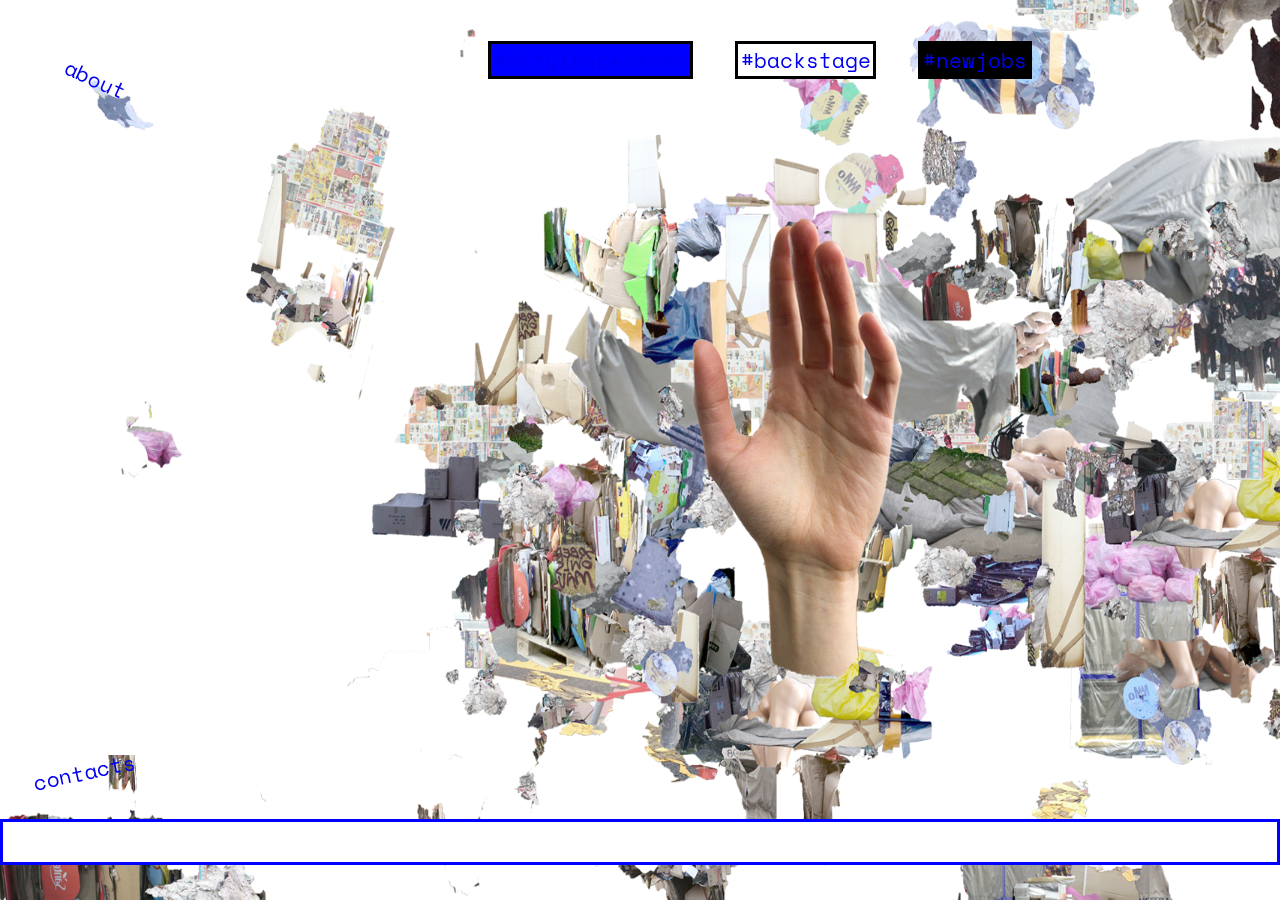
==== index.html @ f50d1306 "first commit" ====
<!DOCTYPE html>
<html lang="en">
<head>
    <meta charset="UTF-8">
    <meta name="viewport" content="width=device-width, initial-scale=1.0">
    <title>HomePage</title>
    <link rel="stylesheet" href="./styles/styleindex.css">
    <!-- <link rel="preconnect" href="https://fonts.gstatic.com"> -->
    <link href="https://fonts.googleapis.com/css2?family=Space+Mono&display=swap" rel="stylesheet">
</head>
<body>
    <div class="container">
        <!-- <div class="noise">noise</div> -->
        <!-- <img class="opt1" src="./images/op1.png" alt="op1"> -->
        
        <div class = "hello">
            <div class = "animated">
                <p>#HELLOEVERYONE #HELLOEVERYONE #HELLOEVERYONE #HELLOEVERYONE #HELLOEVERYONE #HELLOEVERYONE #HELLOEVERYONE #HELLOEVERYONE #HELLOEVERYONE #HELLOEVERYONE #HELLOEVERYONE #HELLOEVERYONE #HELLOEVERYONE #HELLOEVERYONE #HELLOEVERYONE #HELLOEVERYONE #HELLOEVERYONE #HELLOEVERYONE #HELLOEVERYONE</p>
                <p>#HELLOEVERYONE #HELLOEVERYONE #HELLOEVERYONE #HELLOEVERYONE #HELLOEVERYONE #HELLOEVERYONE #HELLOEVERYONE #HELLOEVERYONE #HELLOEVERYONE #HELLOEVERYONE #HELLOEVERYONE #HELLOEVERYONE #HELLOEVERYONE #HELLOEVERYONE #HELLOEVERYONE #HELLOEVERYONE #HELLOEVERYONE #HELLOEVERYONE #HELLOEVERYONE</p>
            </div>
        </div>
        
            
            <div class = "about" ><a href="./pages/about.html">about </a></div> 
            <div class = "contacts" ><a href="./pages/contacts.html">contacts </a></div> 
        
        
        <a href="#"><img class="hand" src="./images/2.hand.png" alt="hand"></a>
        
        <!-- <div class="hashtag">
            <a class="tooltiptextfirst" href="#"># <span>about</span>
            </a>
             <a class="tooltiptextsecond"href="#"># <span>contacts</span>
             </a>
        </div> -->
        <nav>
            <ul>
                <li class= "inspectors"> <a href="./pages/cityinspectors.html">#cityinspectors</a> 
                </li>
                <li class= "backstage"> <a href="#">#backstage</a></li>
                <li class= "jobs"> <a href="#">#newjobs</a> </li>
                <div class="clearfix"></div>
            </ul>
        </nav> 
        <!-- <div class="HELLO">
            <div class="animated">
                <span>#HELLOEVERYONE#HELLOEVERYONE#HELLOEVERYONE#HELLOEVERYONE#HELLOEVERYONE#HELLOEVERYONE#HELLOEVERYONE#HELLOEVERYONE</span><span>#HELLOEVERYONE#HELLOEVERYONE#HELLOEVERYONE#HELLOEVERYONEE#HELLOEVERYONE#HELLOEVERYONE#HELLOEVERYONE#HELLOEVERYONE</span>
            </div> -->
    </div>
    <script src="hello.js"> </script>
</body>
</html>
---- styles/styleindex.css ----
body{
    margin: 0 auto;
    padding: 0;
    font-family: 'Space Mono', monospace;
    font-size: 88%;
    
}

.container{
    /* position: relative; */
    background-image: url('../images/1.texture.png');
    height: 100vh;
    width: 100vw;
    background-size: 100% 100%;

}

nav{
    position: fixed;
    height: 50%;
    left: 25%; top: 3%; bottom: 20%; right: 15%; 
}

ul,li,a{
    list-style-type: none;
    text-decoration: none;

}



nav>ul>li{
   text-align: center;
   padding: 0 0.1rem;
    float: left;
    margin-right: 5em;
    font-size: 1.5em;
    border: 3px solid black;
    
    
}

nav>ul>.inspectors{
    color:white;
    background-color:blue;
    
}
nav>ul>.inspectors>a:visited{
    color:white;
   
    
}

nav>ul>.inspectors:hover{
    color:blue;
    background-color:white;
    
}

nav>ul>.inspectors>a:hover{
    color:blue;
    background-color:white;
    
}
nav>ul>.backstage{
    color:blue;
    background-color:white;
    
}


nav>ul>.backstage>a:visited{
    color:blue;
    background-color:white;
    
}
nav>ul>.backstage:hover{
    color:white;
    background-color:blue;
    
}
nav>ul>.backstage>a:hover{
    color:white;
    background-color:blue;
    
}

nav>ul>.jobs{
    color: white;
    background-color: black;
}
nav>ul>.jobs>a:visited{
    color: white;
    background-color:black;

}
nav>ul>.jobs:hover{
    color: black;
    background-color: white;
}
nav>ul>.jobs>a:hover{
    color: black;
    background-color: white;
}


.clearfix{
    clear: both;
    
}

.about{
    position: fixed;
    top: 3em; left:3em;
    font-size: 1.5em;
    color: black;
    transform:rotate(25deg)
    
}

.about>a:visited{
    color: black;
}

  .contacts{
    position: absolute;
    top: 84%; left:1.5em;
    font-size: 1.5em;
    color: black;
    transform:rotate(-12deg)
    
    
}

.contacts>a:visited{
    color: black;
}  

/* nav > ul > li > ul {
    display: none;
}
nav > ul > li>a:hover{
    color: white;
    background-color: blue;
    cursor: pointer;
}
nav > ul > li:hover > ul {
    display: block;
    text-align: left; 
    padding: 0; 
    color: blue;
    background-color: white;

}   
nav > ul > li:hover > ul > li {
    border: 1px solid black;
    

}   
nav > ul > li:hover > ul > li:hover {
    color:white;
    background-color:blue;

    

}   

nav > ul > li:hover > ul > li>a{
    color: blue;
    background-color: white;
}   
nav > ul > li:hover > ul > li>a:visited{
    color: blue;
    background-color: white;
}
nav > ul > li:hover > ul > li>a:hover:visited{
    background-color: blue;
    color: white;
}    */

a>.hand{
    position: absolute;
    height: 52%;
    left: 45%; top: 24%; bottom: 20%; right: 30%;
    
}
    
.hand:hover{
    animation: shake 0.5s;
    animation-iteration-count: infinite;
}

    @keyframes shake {
        0% { transform: translate(1px, 1px) rotate(0deg); }
        10% { transform: translate(-1px, -2px) rotate(-1deg); }
        20% { transform: translate(-3px, 0px) rotate(1deg); }
        30% { transform: translate(3px, 2px) rotate(0deg); }
        40% { transform: translate(1px, -1px) rotate(1deg); }
        50% { transform: translate(-1px, 2px) rotate(-1deg); }
        60% { transform: translate(-3px, 1px) rotate(0deg); }
        70% { transform: translate(3px, 1px) rotate(-1deg); }
        80% { transform: translate(-1px, -1px) rotate(1deg); }
        90% { transform: translate(1px, 2px) rotate(0deg); }
        100% { transform: translate(1px, -2px) rotate(-1deg); }
      }



      
      .hello{
          position: relative;
          width: 100vw;
          top:91%;
          background-color: white;
          border:3px solid blue;
          box-sizing: border-box ;
         
        
      }

      .animated{
        height: 40px;
        position: relative;
        color: black;
        font-size: 1.5em;
        overflow: hidden;
        display: flex;
        width: 100%;
    
        
      }
      .hello>.animated>p{
          width: 250%;
          position: absolute;
          font-size: 1em;

          margin: 0.2em;
          transform:translateX(100%);
          animation: moving 50s linear infinite;
      }

      @keyframes moving{
          0%{
              transform: translateX(0%);
            }
        100%{
            transform: translateX(-50%);
            }
      }


      @media only screen and (max-width: 1300px){

        .container{
            position: fixed;
            background-image: url('../images/1.texture.png');
            height: 100vh;
            width: 120vw;
            overflow: hidden;
            background-size: 100% 100%;
        
        }

        nav{
            position: fixed;
            height: 50%;
            left: 33%; top: 3%; bottom: 20%;  
        }

        nav>ul>li{
            text-align: center;
            padding: 0 0.1em;
             float: left;
             margin-right: 2.7em;
             font-size: 1.5em;
             border: 3px solid black;
             
             
         }
      }


      @media only screen and (max-width: 1285px){

        .container{
            position: fixed;
            background-image: url('../images/1.texture.png');
            height: 100vh;
            width: 120vw;
            overflow: hidden;
            background-size: 100% 100%;
        
        }

        nav{
            position: fixed;
            height: 50%;
            left: 35%; top: 3%; bottom: 20%;  
        }

        nav>ul>li{
            text-align: center;
            padding: 0 0.1em;
             float: left;
             margin-right: 2em;
             font-size: 1.5em;
             border: 3px solid black;
             
             
         }
      }



      @media only screen and (max-width: 1250px){

        .container{
            position: fixed;
            background-image: url('../images/1.texture.png');
            height: 100vh;
            width: 130vw;
            margin-right: 10%;
            overflow: hidden;
            background-size: 100% 100%;
        
        }

        nav{
            position: fixed;
            height: 50%;
            left: 30%; top: 3%; bottom: 20%;  
        }

        nav>ul>li{
            text-align: center;
            padding: 0 0.1em;
             float: left;
             margin-right: 2em;
             font-size: 1.5em;
             border: 3px solid black;
             
             
         }
         a>.hand{
            position: absolute;
            height: 52%;
            left: 42%; top: 24%; bottom: 20%; right: 30%;
            
        }
      }
      @media only screen and (max-width: 1250px){

        .container{
            position: fixed;
            background-image: url('../images/1.texture.png');
            height: 100vh;
            width: 150vw;
            margin-right: 30%;
            overflow: hidden;
            background-size: 100% 100%;
        
        }

        nav{
            position: fixed;
            height: 50%;
            left: 35%; top: 3%; bottom: 20%;  
        }

        nav>ul>li{
            text-align: center;
            padding: 0 0.1em;
             float: left;
             margin-right: 1.5em;
             font-size: 1.3em;
             border: 3px solid black;
             
             
         }
         a>.hand{
            position: absolute;
            height: 50%;
            left: 36%; top: 24%; bottom: 20%; right: 30%;
            
        }
      }



/* .noise{
    content: ' ';
    display: block;
    position: absolute;
    left: 0;
    top: 0;
    width: 100%;
    height: 100%;
    opacity: 0.1;
    background-image: url('../images/unnamed.jpg');
    background-repeat: no-repeat;
    background-position: 50% 0;
    background-size: cover;
    animation: noise .5s steps(10) infinite;
}


@keyframes noise {
    0% { background-position: 0 0;}
    50% { background-position: 100% 100% }
}
 */
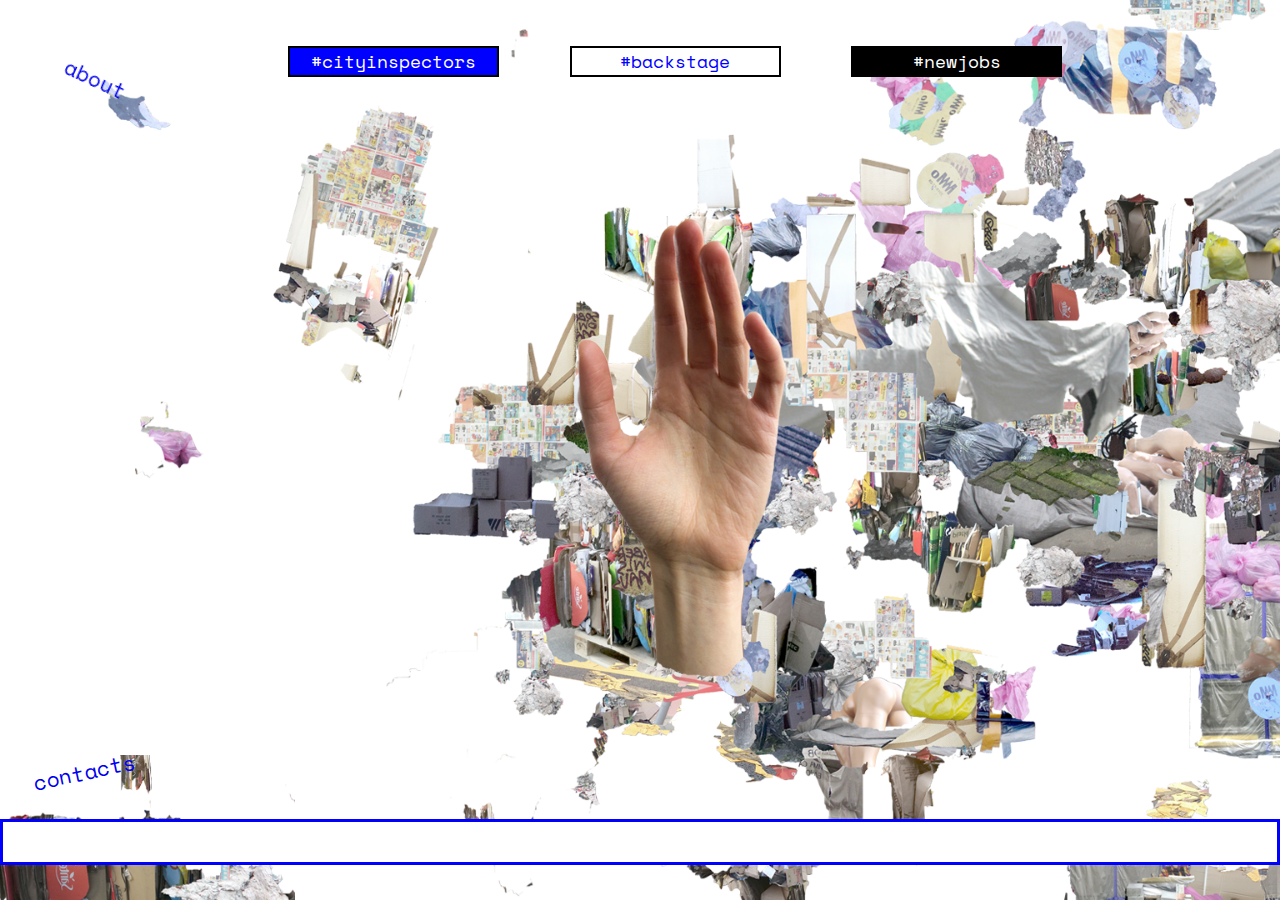
==== commit 9108fed3: "hamburger" ====
--- a/index.html
+++ b/index.html
@@ -25,7 +25,9 @@
             <div class = "contacts" ><a href="./pages/contacts.html">contacts </a></div> 
         
         
-        <a href="#"><img class="hand" src="./images/2.hand.png" alt="hand"></a>
+       
+
+        
         
         <!-- <div class="hashtag">
             <a class="tooltiptextfirst" href="#"># <span>about</span>
@@ -39,9 +41,26 @@
                 </li>
                 <li class= "backstage"> <a href="#">#backstage</a></li>
                 <li class= "jobs"> <a href="#">#newjobs</a> </li>
-                <div class="clearfix"></div>
             </ul>
         </nav> 
+         <div class="navForHambuger">
+            <input type="checkbox" />
+             <span></span>
+             <span></span>
+             <span></span>
+            <ul class="hambmenu">
+                <li > <a href="./pages/cityinspectors.html">#cityinspectors</a> 
+                </li>
+                <li > <a href="#">#backstage</a></li>
+                <li > <a href="#">#newjobs</a> </li>
+                <li ><a href="./pages/about.html">about </a></li>
+                <li ><a href="./pages/contacts.html">contacts </a></li>
+            </ul>
+        </div> 
+
+         
+       
+        <a href="./pages/video.html"><img class="hand" src="./images/2.hand.png" alt="hand"></a>
         <!-- <div class="HELLO">
             <div class="animated">
                 <span>#HELLOEVERYONE#HELLOEVERYONE#HELLOEVERYONE#HELLOEVERYONE#HELLOEVERYONE#HELLOEVERYONE#HELLOEVERYONE#HELLOEVERYONE</span><span>#HELLOEVERYONE#HELLOEVERYONE#HELLOEVERYONE#HELLOEVERYONEE#HELLOEVERYONE#HELLOEVERYONE#HELLOEVERYONE#HELLOEVERYONE</span>
--- a/styles/styleindex.css
+++ b/styles/styleindex.css
@@ -1,11 +1,16 @@
 
 
+* {
+	box-sizing: border-box;
+    
+}
 
 body{
     margin: 0 auto;
     padding: 0;
     font-family: 'Space Mono', monospace;
     font-size: 88%;
+
     
 }
 
@@ -14,11 +19,89 @@
     background-image: url('../images/1.texture.png');
     height: 100vh;
     width: 100vw;
-    background-size: 100% 100%;
-
-}
-
+    background-size: cover;
+
+}
 nav{
+    
+    margin: 0 auto;
+    width:60em;
+    
+}
+nav>ul,
+nav>ul>li {
+	margin: 0;
+	padding: 0;
+	list-style-type: none;
+    
+}
+
+nav>ul {
+	display: flex;
+    
+	
+}
+
+nav>ul>li {
+  
+   width: 10em;
+   margin-left: 5em;
+	display: flex;
+	flex: 1;
+    justify-content: space-between;
+	
+    
+}
+nav>ul>li>a {
+   
+    font-size: 1.3em;
+    text-decoration: none;
+	display: flex;
+	flex: 1;
+	align-items: center;
+	justify-content: center;
+	
+}
+
+.inspectors>a{
+    color: white;
+    background-color: blue;
+    border: 2px solid black;
+}
+.inspectors>a:hover{
+    color: blue;
+    background-color: white;
+    border: 2px solid black;
+}
+
+.backstage>a{
+    color: blue;
+    background-color: white;
+    border: 2px solid black;
+
+}
+.backstage>a:hover{
+    color: white;
+    background-color: blue;
+    border: 2px solid black;
+
+}
+.jobs>a{
+color: white;
+background-color: black;
+border: 2px solid black;
+}
+
+.jobs>a:hover{
+    color: black;
+    background-color: white;
+    border: 2px solid black;
+    }
+
+.navForHambuger{
+    display: none;
+}
+/* nav{
     position: fixed;
     height: 50%;
     left: 25%; top: 3%; bottom: 20%; right: 15%; 
@@ -41,9 +124,9 @@
     border: 3px solid black;
     
     
-}
-
-nav>ul>.inspectors{
+} */
+
+/* nav>ul>.inspectors{
     color:white;
     background-color:blue;
     
@@ -110,7 +193,7 @@
 .clearfix{
     clear: both;
     
-}
+} */
 
 .about{
     position: fixed;
@@ -120,7 +203,13 @@
     transform:rotate(25deg)
     
 }
-
+.about>a{
+    text-decoration: none;
+}
+.about>a:hover{
+    text-decoration: underline;
+    
+}
 .about>a:visited{
     color: black;
 }
@@ -134,7 +223,12 @@
     
     
 }
-
+.contacts>a{
+    text-decoration: none;
+}
+.contacts>a:hover{
+    text-decoration: underline;
+}
 .contacts>a:visited{
     color: black;
 }  
@@ -252,38 +346,164 @@
       }
 
 
-      @media only screen and (max-width: 1300px){
+       @media only screen and (max-width: 1100px){
 
         .container{
             position: fixed;
-            background-image: url('../images/1.texture.png');
+            background-image: url('../images/1.texture.png') ;
             height: 100vh;
             width: 120vw;
             overflow: hidden;
-            background-size: 100% 100%;
-        
-        }
-
-        nav{
-            position: fixed;
-            height: 50%;
-            left: 33%; top: 3%; bottom: 20%;  
-        }
-
-        nav>ul>li{
-            text-align: center;
-            padding: 0 0.1em;
-             float: left;
-             margin-right: 2.7em;
-             font-size: 1.5em;
-             border: 3px solid black;
-             
-             
-         }
-      }
-
-
-      @media only screen and (max-width: 1285px){
+            background-size: cover;
+        
+        }
+        .navForHambuger
+        {
+          display: block;
+          width: 50px;
+          height: 50px;
+          padding: 5px;
+          
+          position: relative;
+          top: 10px;
+          left: 40px;
+          background-color: white;
+          border: 3px solid blue;
+          z-index: 1;
+          
+          -webkit-user-select: none;
+          user-select: none;
+        }
+        
+        .navForHambuger a
+        {
+          text-decoration: none;
+          color: black;
+          
+          transition: color 0.3s ease;
+        }
+        
+        .navForHambuger a:hover
+        {
+          color: blue;
+        }
+        
+        
+        .navForHambuger input
+        {
+          display: block;
+          width: 40px;
+          height: 32px;
+          position: absolute;
+          top: -7px;
+          left: -5px;
+          
+          cursor: pointer;
+          
+          opacity: 0; 
+          z-index: 2; 
+          
+          -webkit-touch-callout: none;
+        }
+        
+       
+         .navForHambuger span
+        {
+          display: block;
+          width: 33px;
+          height: 4px;
+          margin-left: 1px;
+          margin-top: 6px;
+          margin-bottom: 3px;
+          position: relative;
+         
+          background: black;
+          border-radius: 3px;
+          
+          z-index: 1;
+          
+          transform-origin: 4px 0px;
+          
+          transition: transform 0.5s cubic-bezier(0.77,0.2,0.05,1.0),
+                      background 0.5s cubic-bezier(0.77,0.2,0.05,1.0),
+                      opacity 0.55s ease;
+        }
+        
+        .navForHambuger span:first-child
+        {
+          transform-origin: 0% 0%;
+        }
+        
+        .navForHambuger span:nth-last-child(2)
+        {
+          transform-origin: 0% 100%;
+        }
+        
+        
+         .navForHambuger input:checked ~ span
+        {
+          opacity: 1;
+          transform: rotate(45deg) translate(-2px, -1px);
+          background: #232323;
+        }
+        
+        
+         .navForHambuger input:checked ~ span:nth-last-child(3)
+        {
+          opacity: 0;
+          transform: rotate(0deg) scale(0.2, 0.2);
+        }
+        
+       
+         .navForHambuger input:checked ~ span:nth-last-child(2)
+        {
+          transform: rotate(-45deg) translate(0, -1px);
+        }
+        
+       
+      .hambmenu
+        {
+          position: absolute;
+          width: 300px;
+          margin: -100px 0 0 -50px;
+          padding: 50px;
+          padding-top: 125px;
+          
+          background: #ededed;
+          list-style-type: none;
+          -webkit-font-smoothing: antialiased;
+          
+          transform-origin: 0% 0%;
+          transform: translate(-100%, 0);
+          
+          transition: transform 0.5s cubic-bezier(0.77,0.2,0.05,1.0);
+        }
+        
+        .hambmenu li
+        {
+          padding: 10px 0;
+          font-size: 22px;
+        }
+        
+        
+         .navForHambuger input:checked ~ ul
+        {
+          transform: none;
+        }
+        nav,.about,.contacts{
+            display: none; 
+        }
+        a>.hand{
+            position: absolute;
+            height: 52%;
+            left: 35%; top: 24%; bottom: 20%; right: 30%;
+            
+        }
+     
+      }
+
+
+     /* @media only screen and (max-width: 1285px){
 
         .container{
             position: fixed;
@@ -386,7 +606,7 @@
             left: 36%; top: 24%; bottom: 20%; right: 30%;
             
         }
-      }
+      } */
 
 
 
